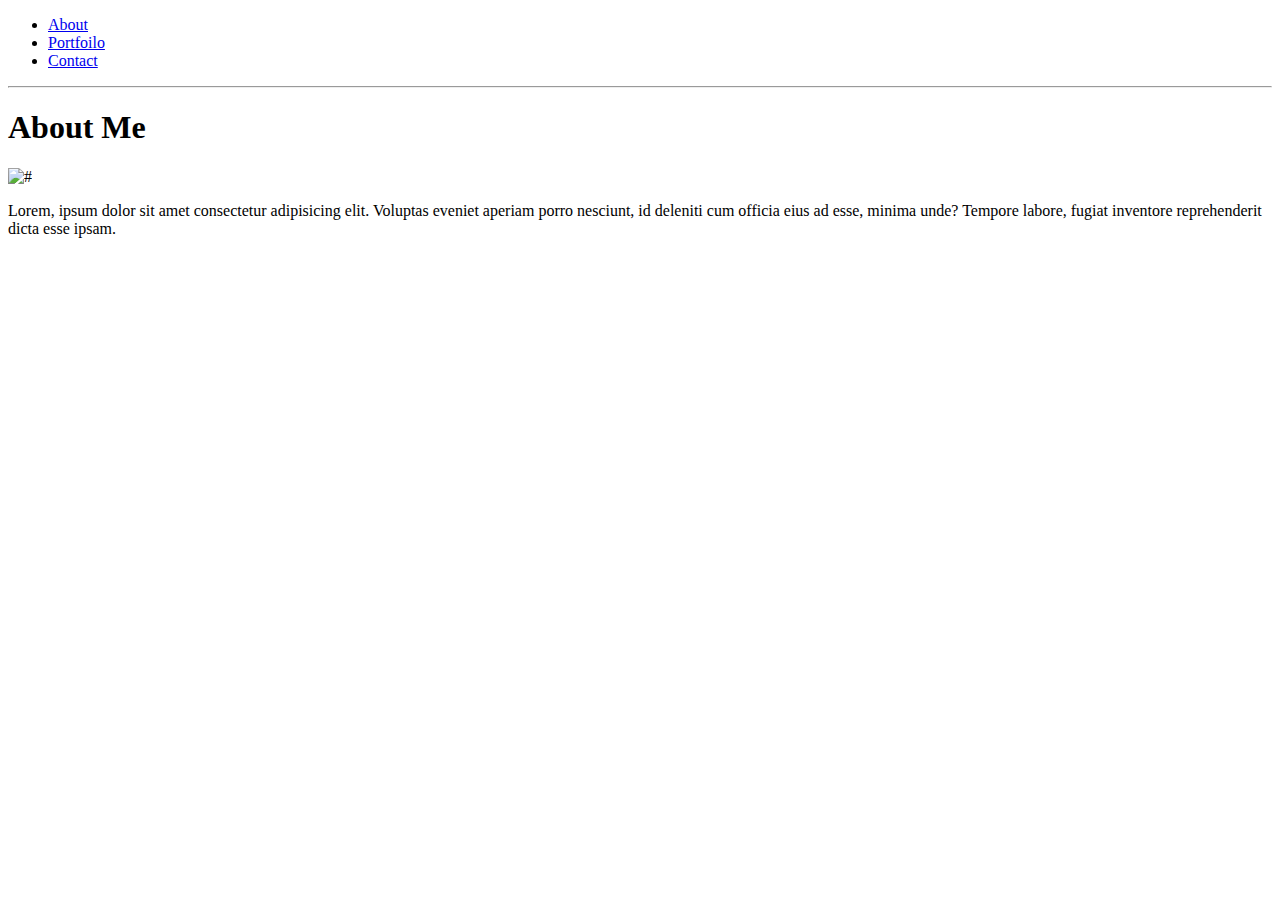
==== index.html @ 1acde358 "added an image to images folder and nav bars to my three html files" ====
<!doctype html>
<html lang="en">

<head>
  <!-- Required meta tags -->
  <meta charset="utf-8">
  <meta name="viewport" content="width=device-width, initial-scale=1, shrink-to-fit=no">

  <!-- Bootstrap CSS -->
  <link rel="stylesheet" href="https://stackpath.bootstrapcdn.com/bootstrap/4.5.0/css/bootstrap.min.css"
    integrity="sha384-9aIt2nRpC12Uk9gS9baDl411NQApFmC26EwAOH8WgZl5MYYxFfc+NcPb1dKGj7Sk" crossorigin="anonymous">
  <link rel="stylesheet" text="text/css" href="./assets/style.css">
  <script src="https://code.jquery.com/jquery-3.5.1.slim.min.js"
    integrity="sha384-DfXdz2htPH0lsSSs5nCTpuj/zy4C+OGpamoFVy38MVBnE+IbbVYUew+OrCXaRkfj"
    crossorigin="anonymous"></script>
  <script src="https://cdn.jsdelivr.net/npm/popper.js@1.16.0/dist/umd/popper.min.js"
    integrity="sha384-Q6E9RHvbIyZFJoft+2mJbHaEWldlvI9IOYy5n3zV9zzTtmI3UksdQRVvoxMfooAo"
    crossorigin="anonymous"></script>
  <script src="https://stackpath.bootstrapcdn.com/bootstrap/4.5.0/js/bootstrap.min.js"
    integrity="sha384-OgVRvuATP1z7JjHLkuOU7Xw704+h835Lr+6QL9UvYjZE3Ipu6Tp75j7Bh/kR0JKI"
    crossorigin="anonymous"></script>




  <title>Document</title>
</head>

<body class="body-bg-clr">
  <main class="main-bg">
    <!--Navbar starts here-->
    <ul class="nav nav-tabs">
      <li class="nav-item">
        <a class="nav-link active" href="index.html">About</a>
      </li>
      <li class="nav-item">
        <a class="nav-link" href="portfolio.html">Portfoilo</a>
      </li>
      <!--Navbar ends here-->
      <li class="nav-item">
        <a class="nav-link" href="contact.html">Contact</a>
      </li>
    </ul>
    <div id="biggercontainer">
      <!--Container begins here-->
      <div class="container">
        <!--Content starts here-->
        <div class="row">
          <hr>
          <div class="col-sm">
            <h1>About Me</h1>
          </div>
        </div>
        <div class="row">
          <div class="col-sm">
            <img src="#" alt="#">
            <p>
              Lorem, ipsum dolor sit amet consectetur adipisicing elit. Voluptas eveniet aperiam porro nesciunt, id
              deleniti cum officia eius ad esse, minima unde? Tempore labore, fugiat inventore reprehenderit dicta esse
              ipsam.
            </p>

          </div>
        </div>
      </div>
    </div>

  </main>

  <!-- Optional JavaScript -->
  <!-- jQuery first, then Popper.js, then Bootstrap JS -->
  <script src="https://code.jquery.com/jquery-3.5.1.slim.min.js"
    integrity="sha384-DfXdz2htPH0lsSSs5nCTpuj/zy4C+OGpamoFVy38MVBnE+IbbVYUew+OrCXaRkfj"
    crossorigin="anonymous"></script>
  <script src="https://cdn.jsdelivr.net/npm/popper.js@1.16.0/dist/umd/popper.min.js"
    integrity="sha384-Q6E9RHvbIyZFJoft+2mJbHaEWldlvI9IOYy5n3zV9zzTtmI3UksdQRVvoxMfooAo"
    crossorigin="anonymous"></script>
  <script src="https://stackpath.bootstrapcdn.com/bootstrap/4.5.0/js/bootstrap.min.js"
    integrity="sha384-OgVRvuATP1z7JjHLkuOU7Xw704+h835Lr+6QL9UvYjZE3Ipu6Tp75j7Bh/kR0JKI"
    crossorigin="anonymous"></script>
</body>

</html>
---- assets/style.css ----
img {
    width: auto;

}
.main-bg{
    background-image: aqua;
}
.container{
   }
.main-bg-clr{
    background-image: url("coolbackground.jpg");
}
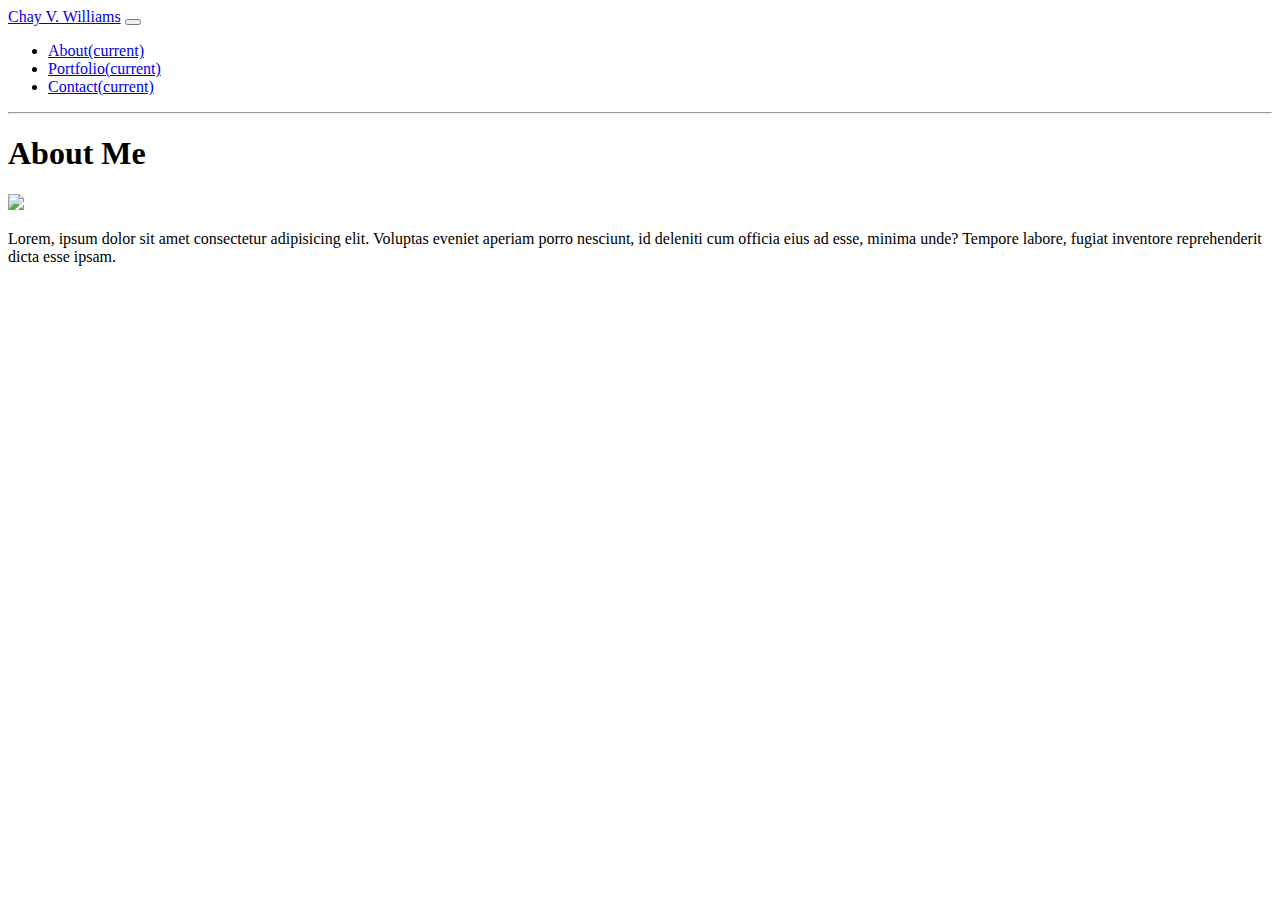
==== commit d961c177: "redid nav bar to have hamburger menu for each html and added place holder img" ====
--- a/index.html
+++ b/index.html
@@ -21,26 +21,33 @@
     crossorigin="anonymous"></script>
 
 
-
-
   <title>Document</title>
 </head>
 
 <body class="body-bg-clr">
+  <!--Navbar starts here-->
+  <nav class="navbar navbar-expand-lg navbar-dark bg-dark">
+    <a class="navbar-brand" href="#">Chay V. Williams</a>
+    <button class="navbar-toggler" data-toggle="collapse" data-target="#navbarSupportedContent"
+      aria-controls="navbarSupportedContent" aria-expanded="false" aria-label="Toggle navigation">
+      <span class="navbar-toggler-icon"></span>
+    </button>
+    <div class="collapse navbar-collapse" id="navbarSupportedContent">
+      <ul class="navbar-nav mr-auto">
+        <li class="nav-item active">
+          <a class="nav-link" href="index.html">About<span class="sr-only">(current)</span></a>
+        </li>
+        <li class="nav-item active">
+          <a class="nav-link" href="portfolio.html">Portfolio<span class="sr-only">(current)</span></a>
+        </li>
+        <li class="nav-item active">
+          <a class="nav-link" href="contact.html">Contact<span class="sr-only">(current)</span></a>
+        </li>
+      </ul>
+    </div>
+  </nav>
+  <!--Navbar ends here-->
   <main class="main-bg">
-    <!--Navbar starts here-->
-    <ul class="nav nav-tabs">
-      <li class="nav-item">
-        <a class="nav-link active" href="index.html">About</a>
-      </li>
-      <li class="nav-item">
-        <a class="nav-link" href="portfolio.html">Portfoilo</a>
-      </li>
-      <!--Navbar ends here-->
-      <li class="nav-item">
-        <a class="nav-link" href="contact.html">Contact</a>
-      </li>
-    </ul>
     <div id="biggercontainer">
       <!--Container begins here-->
       <div class="container">
@@ -53,7 +60,7 @@
         </div>
         <div class="row">
           <div class="col-sm">
-            <img src="#" alt="#">
+            <img class="img img-thumbnail" src="https://placebear.com/200/200">
             <p>
               Lorem, ipsum dolor sit amet consectetur adipisicing elit. Voluptas eveniet aperiam porro nesciunt, id
               deleniti cum officia eius ad esse, minima unde? Tempore labore, fugiat inventore reprehenderit dicta esse
--- a/assets/style.css
+++ b/assets/style.css
@@ -1,13 +1,3 @@
-img {
-    width: auto;
-
-}
-.main-bg{
-    background-image: aqua;
-}
-.container{
-   }
-.main-bg-clr{
-    background-image: url("coolbackground.jpg");
-}
-
+h1{
+    font-style:georgia;
+}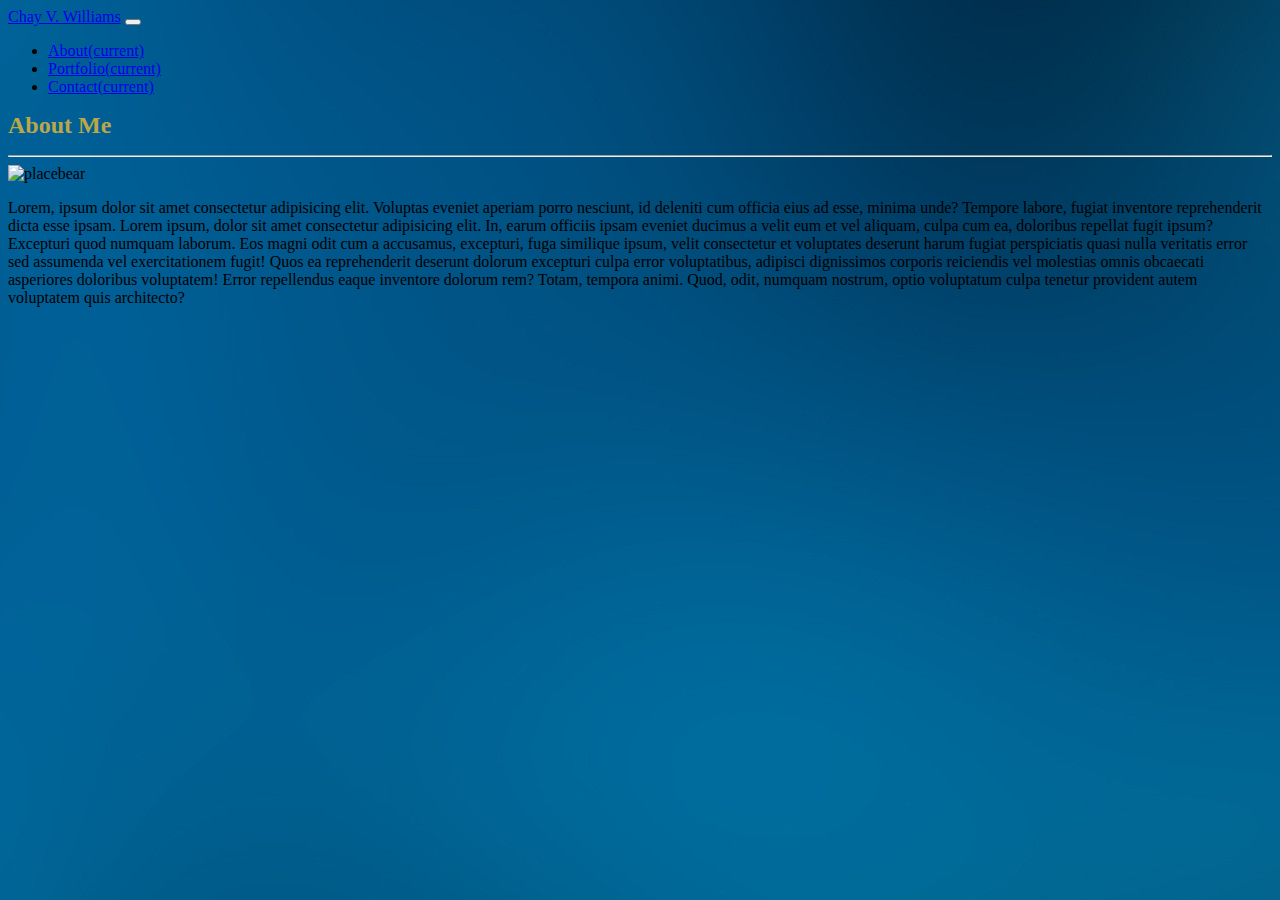
==== commit 1cd69ba4: "added background to html file" ====
--- a/index.html
+++ b/index.html
@@ -53,24 +53,33 @@
       <div class="container">
         <!--Content starts here-->
         <div class="row">
-          <hr>
           <div class="col-sm">
             <h1>About Me</h1>
+            <hr>
           </div>
         </div>
         <div class="row">
-          <div class="col-sm">
-            <img class="img img-thumbnail" src="https://placebear.com/200/200">
+          <div class="col-sm-2 col-md-6 col-lg-12">
+            <img class="img img-thumbnail" src="https://placebear.com/200/200" alt="placebear">
             <p>
               Lorem, ipsum dolor sit amet consectetur adipisicing elit. Voluptas eveniet aperiam porro nesciunt, id
               deleniti cum officia eius ad esse, minima unde? Tempore labore, fugiat inventore reprehenderit dicta esse
               ipsam.
+              Lorem ipsum, dolor sit amet consectetur adipisicing elit. In, earum officiis ipsam eveniet ducimus a velit
+              eum et vel aliquam, culpa cum ea, doloribus repellat fugit ipsum? Excepturi quod numquam laborum. Eos
+              magni odit cum a accusamus, excepturi, fuga similique ipsum, velit consectetur et voluptates deserunt
+              harum fugiat perspiciatis quasi nulla veritatis error sed assumenda vel exercitationem fugit! Quos ea
+              reprehenderit deserunt dolorum excepturi culpa error voluptatibus, adipisci dignissimos corporis
+              reiciendis vel molestias omnis obcaecati asperiores doloribus voluptatem! Error repellendus eaque
+              inventore dolorum rem? Totam, tempora animi. Quod, odit, numquam nostrum, optio voluptatum culpa tenetur
+              provident autem voluptatem quis architecto?
             </p>
 
           </div>
         </div>
       </div>
     </div>
+    <!--Content ends here-->
 
   </main>
 
--- a/assets/style.css
+++ b/assets/style.css
@@ -1,3 +1,13 @@
 h1{
-    font-style:georgia;
+    font-size: x-large;
+    color: #bba748;
+}
+
+
+body{
+    background-image: url("../assets/images/coolbackground.jpg");
+}
+#img{
+    float: left;
+    margin-right: 50px;
 }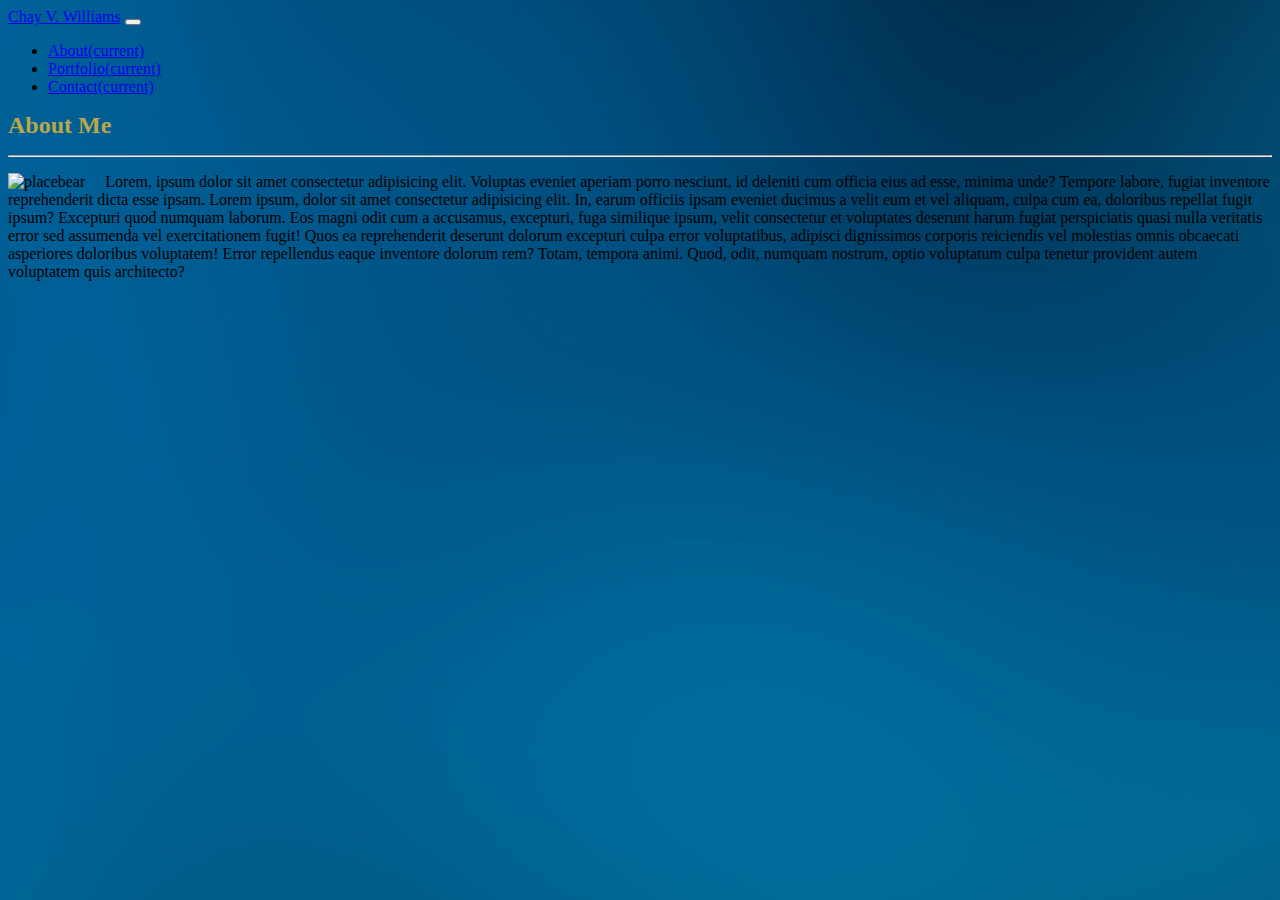
==== commit f93fd59c: "added margin and positioning in css and added placeholder images for portfoilo" ====
--- a/index.html
+++ b/index.html
@@ -60,7 +60,7 @@
         </div>
         <div class="row">
           <div class="col-sm-2 col-md-6 col-lg-12">
-            <img class="img img-thumbnail" src="https://placebear.com/200/200" alt="placebear">
+            <img class="img img-thumbnail" src="https://placebear.com/200/200" alt="placebear" class="left">
             <p>
               Lorem, ipsum dolor sit amet consectetur adipisicing elit. Voluptas eveniet aperiam porro nesciunt, id
               deleniti cum officia eius ad esse, minima unde? Tempore labore, fugiat inventore reprehenderit dicta esse
--- a/assets/style.css
+++ b/assets/style.css
@@ -7,7 +7,15 @@
 body{
     background-image: url("../assets/images/coolbackground.jpg");
 }
-#img{
+img{
     float: left;
-    margin-right: 50px;
+    margin-right: 20px;
+}
+
+#textbox{
+    position: absolute;
+    bottom: 0px;
+}
+#img-div{
+    margin: 10px;
 }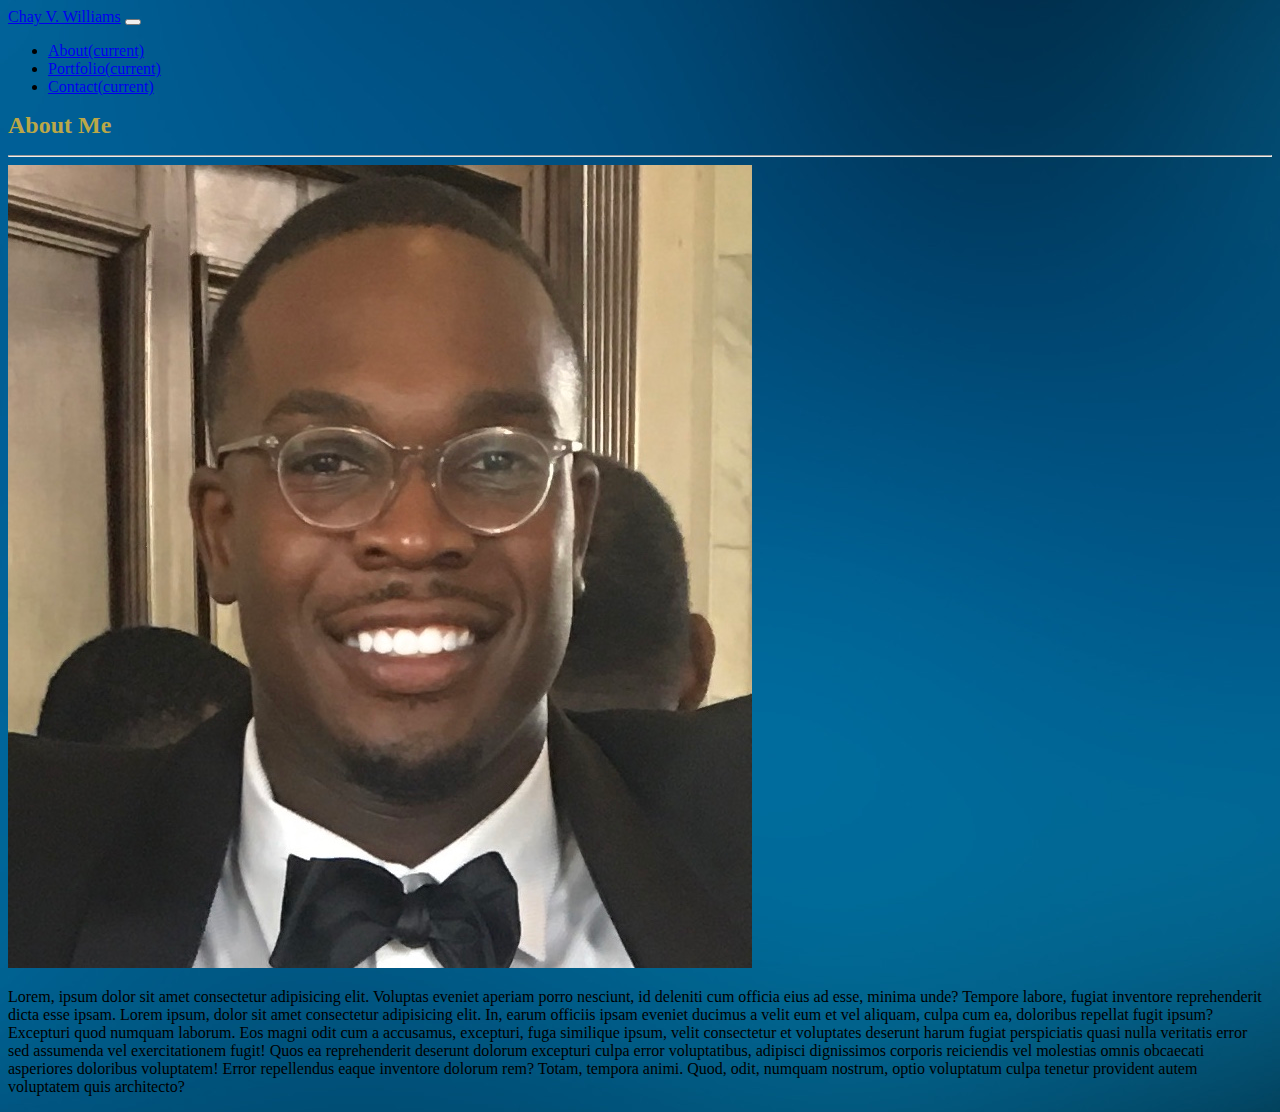
==== commit 09b80467: "moved images into image folder added profile picture and css syn to it" ====
--- a/index.html
+++ b/index.html
@@ -60,7 +60,7 @@
         </div>
         <div class="row">
           <div class="col-sm-2 col-md-6 col-lg-12">
-            <img class="img img-thumbnail" src="https://placebear.com/200/200" alt="placebear" class="left">
+            <img class="img img-thumbnail" src="assets/images/IMG_0672.jpg" alt="Chay Williams">
             <p>
               Lorem, ipsum dolor sit amet consectetur adipisicing elit. Voluptas eveniet aperiam porro nesciunt, id
               deleniti cum officia eius ad esse, minima unde? Tempore labore, fugiat inventore reprehenderit dicta esse
@@ -83,7 +83,7 @@
 
   </main>
 
-  <!-- Optional JavaScript -->
+  
   <!-- jQuery first, then Popper.js, then Bootstrap JS -->
   <script src="https://code.jquery.com/jquery-3.5.1.slim.min.js"
     integrity="sha384-DfXdz2htPH0lsSSs5nCTpuj/zy4C+OGpamoFVy38MVBnE+IbbVYUew+OrCXaRkfj"
--- a/assets/style.css
+++ b/assets/style.css
@@ -7,9 +7,12 @@
 body{
     background-image: url("../assets/images/coolbackground.jpg");
 }
-img{
+#aboutme-img{
     float: left;
     margin-right: 20px;
+
+        max-width: 100%;
+        height: auto;
 }
 
 #textbox{
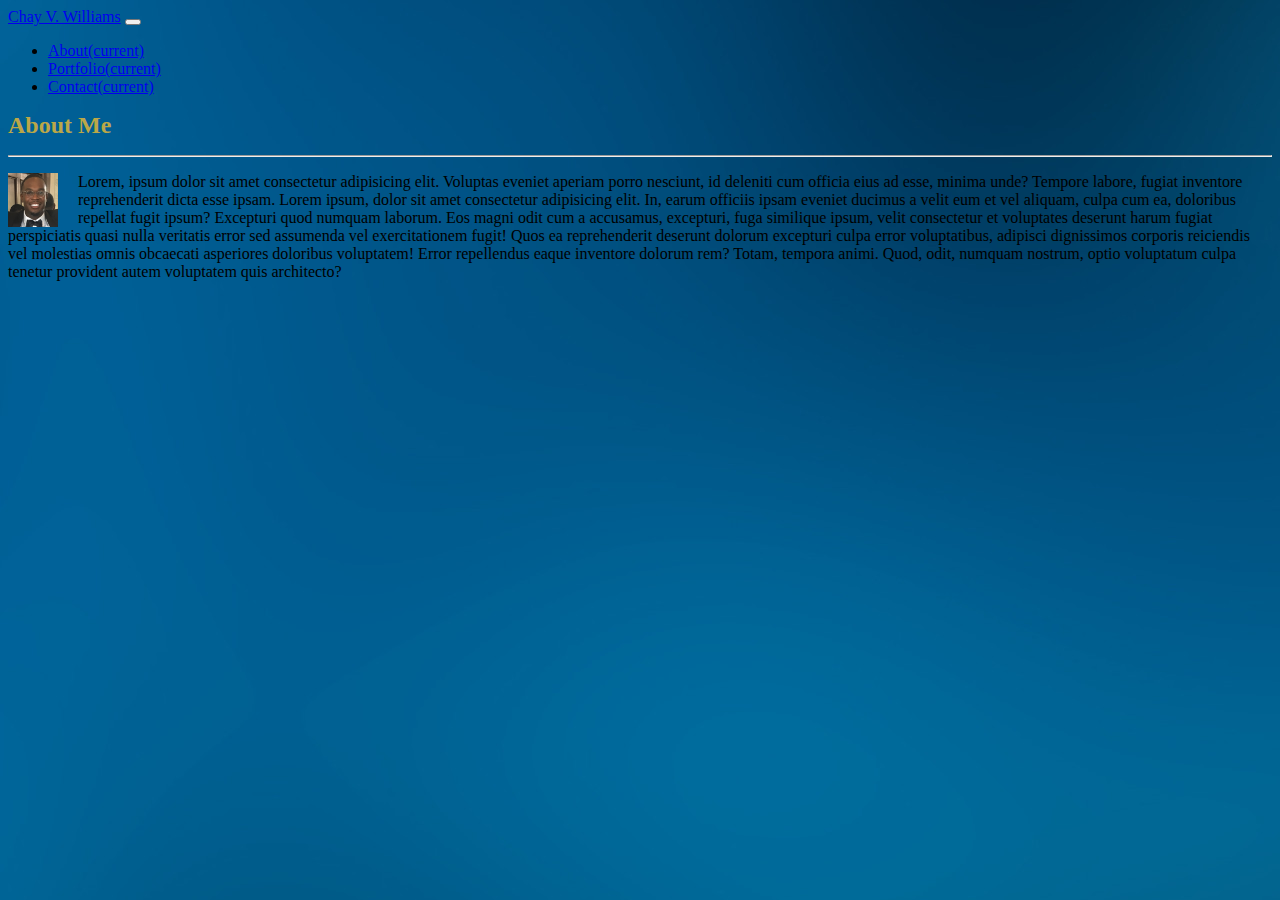
==== commit 0701245f: "updated bio and attempted some overlay in css" ====
--- a/index.html
+++ b/index.html
@@ -21,7 +21,7 @@
     crossorigin="anonymous"></script>
 
 
-  <title>Document</title>
+  <title>Chay Williams</title>
 </head>
 
 <body class="body-bg-clr">
@@ -60,7 +60,7 @@
         </div>
         <div class="row">
           <div class="col-sm-2 col-md-6 col-lg-12">
-            <img class="img img-thumbnail" src="assets/images/IMG_0672.jpg" alt="Chay Williams">
+            <img id="aboutme-img" src="assets/images/IMG_0672.jpg" alt="Chay Williams">
             <p>
               Lorem, ipsum dolor sit amet consectetur adipisicing elit. Voluptas eveniet aperiam porro nesciunt, id
               deleniti cum officia eius ad esse, minima unde? Tempore labore, fugiat inventore reprehenderit dicta esse
--- a/assets/style.css
+++ b/assets/style.css
@@ -11,7 +11,7 @@
     float: left;
     margin-right: 20px;
 
-        max-width: 100%;
+        max-width: 50px;
         height: auto;
 }
 
@@ -21,4 +21,10 @@
 }
 #img-div{
     margin: 10px;
-}+}
+.class{
+    width: 20%;
+    height: 200px;
+    margin: 20px;
+}
+
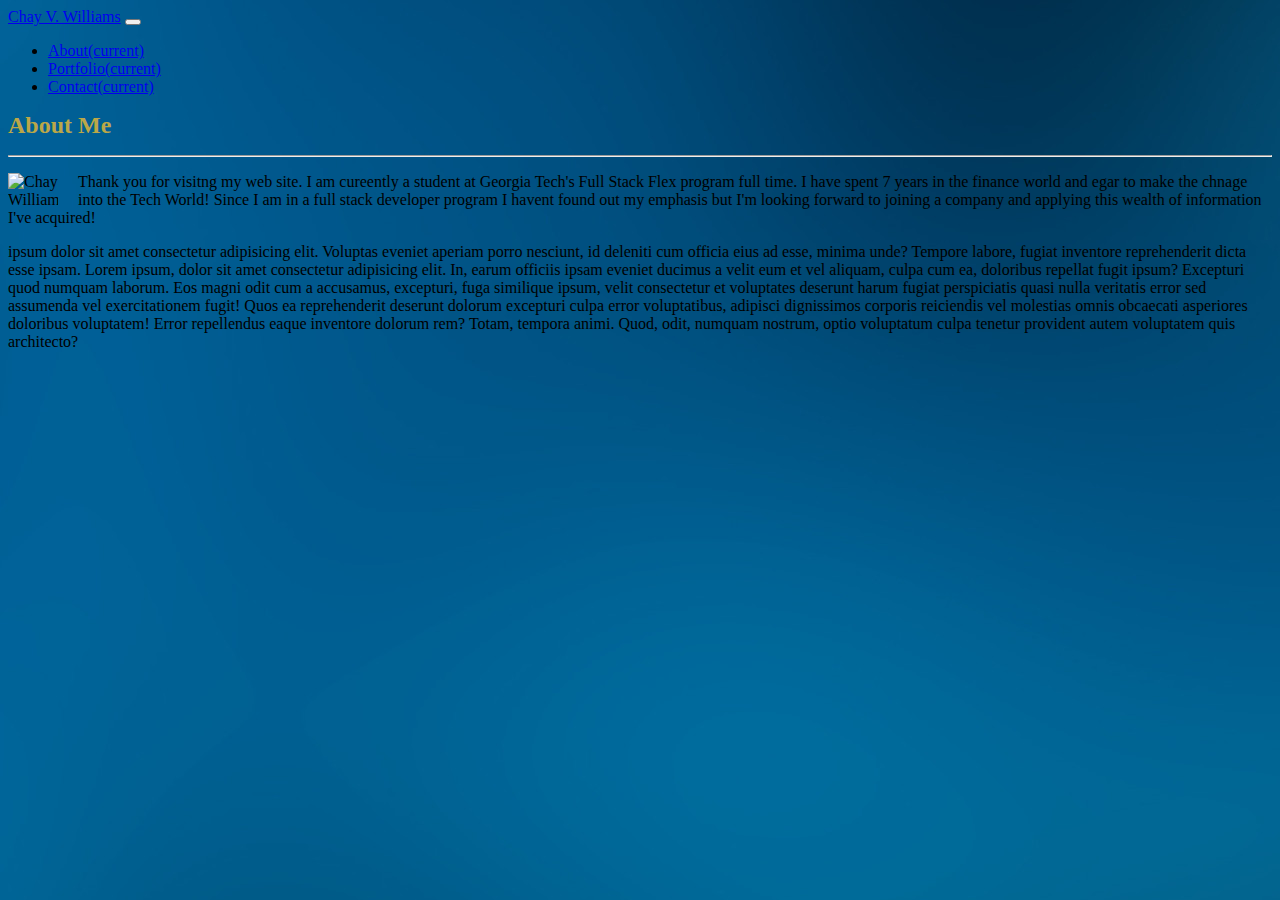
==== commit ba26b575: "finalized page" ====
--- a/index.html
+++ b/index.html
@@ -60,9 +60,14 @@
         </div>
         <div class="row">
           <div class="col-sm-2 col-md-6 col-lg-12">
-            <img id="aboutme-img" src="assets/images/IMG_0672.jpg" alt="Chay Williams">
+            <img id="aboutme-img" src="https://placebear.com/g/200/300" alt="Chay Williams">
             <p>
-              Lorem, ipsum dolor sit amet consectetur adipisicing elit. Voluptas eveniet aperiam porro nesciunt, id
+              Thank you for visitng my web site. I am cureently a student at Georgia Tech's Full Stack Flex program full time.
+              I have spent 7 years in the finance world and egar to make the chnage into the Tech World! Since I am in a full stack developer
+             program I havent found out my emphasis but I'm looking forward to joining a company and applying this wealth of information I've acquired!
+            </p>
+
+              <p>ipsum dolor sit amet consectetur adipisicing elit. Voluptas eveniet aperiam porro nesciunt, id
               deleniti cum officia eius ad esse, minima unde? Tempore labore, fugiat inventore reprehenderit dicta esse
               ipsam.
               Lorem ipsum, dolor sit amet consectetur adipisicing elit. In, earum officiis ipsam eveniet ducimus a velit
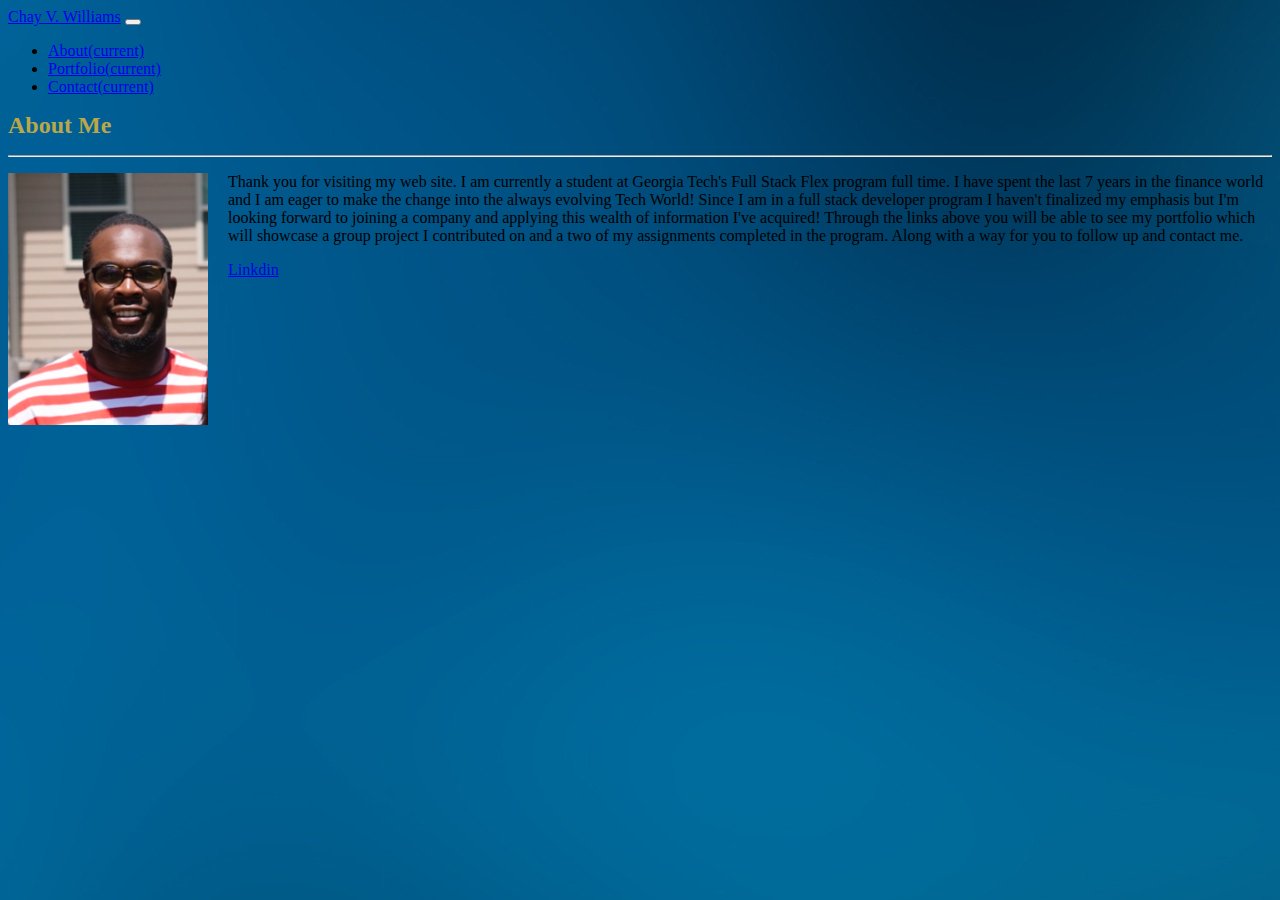
==== commit e28c43d8: "updated profile" ====
--- a/index.html
+++ b/index.html
@@ -27,7 +27,7 @@
 <body class="body-bg-clr">
   <!--Navbar starts here-->
   <nav class="navbar navbar-expand-lg navbar-dark bg-dark">
-    <a class="navbar-brand" href="#">Chay V. Williams</a>
+    <a class="navbar-brand" href="https://github.com/Chayvw" target="_blank">Chay V. Williams</a>
     <button class="navbar-toggler" data-toggle="collapse" data-target="#navbarSupportedContent"
       aria-controls="navbarSupportedContent" aria-expanded="false" aria-label="Toggle navigation">
       <span class="navbar-toggler-icon"></span>
@@ -60,26 +60,20 @@
         </div>
         <div class="row">
           <div class="col-sm-2 col-md-6 col-lg-12">
-            <img id="aboutme-img" src="https://placebear.com/g/200/300" alt="Chay Williams">
+            <img id="aboutme-img" src="assets/images/IMG_4240.jpg" alt="Chay Williams">
             <p>
-              Thank you for visitng my web site. I am cureently a student at Georgia Tech's Full Stack Flex program full time.
-              I have spent 7 years in the finance world and egar to make the chnage into the Tech World! Since I am in a full stack developer
-             program I havent found out my emphasis but I'm looking forward to joining a company and applying this wealth of information I've acquired!
+              Thank you for visiting my web site. I am currently a student at Georgia Tech's Full Stack Flex program
+              full time.
+              I have spent the last 7 years in the finance world and I am eager to make the change into the always
+              evolving Tech World!
+              Since I am in a full stack developer
+              program I haven't finalized my emphasis but I'm looking forward to joining a company and applying this
+              wealth of information I've acquired!
+              Through the links above you will be able to see my portfolio which will showcase a group project I
+              contributed on and a two of my assignments completed in the program. Along with a way for you to follow up
+              and contact me.
             </p>
-
-              <p>ipsum dolor sit amet consectetur adipisicing elit. Voluptas eveniet aperiam porro nesciunt, id
-              deleniti cum officia eius ad esse, minima unde? Tempore labore, fugiat inventore reprehenderit dicta esse
-              ipsam.
-              Lorem ipsum, dolor sit amet consectetur adipisicing elit. In, earum officiis ipsam eveniet ducimus a velit
-              eum et vel aliquam, culpa cum ea, doloribus repellat fugit ipsum? Excepturi quod numquam laborum. Eos
-              magni odit cum a accusamus, excepturi, fuga similique ipsum, velit consectetur et voluptates deserunt
-              harum fugiat perspiciatis quasi nulla veritatis error sed assumenda vel exercitationem fugit! Quos ea
-              reprehenderit deserunt dolorum excepturi culpa error voluptatibus, adipisci dignissimos corporis
-              reiciendis vel molestias omnis obcaecati asperiores doloribus voluptatem! Error repellendus eaque
-              inventore dolorum rem? Totam, tempora animi. Quod, odit, numquam nostrum, optio voluptatum culpa tenetur
-              provident autem voluptatem quis architecto?
-            </p>
-
+            <a href="https://www.linkedin.com/in/chay-williams-6a5b811a7/" target="_blank">Linkdin</a>
           </div>
         </div>
       </div>
@@ -88,7 +82,7 @@
 
   </main>
 
-  
+
   <!-- jQuery first, then Popper.js, then Bootstrap JS -->
   <script src="https://code.jquery.com/jquery-3.5.1.slim.min.js"
     integrity="sha384-DfXdz2htPH0lsSSs5nCTpuj/zy4C+OGpamoFVy38MVBnE+IbbVYUew+OrCXaRkfj"
--- a/assets/style.css
+++ b/assets/style.css
@@ -9,15 +9,17 @@
 }
 #aboutme-img{
     float: left;
-    margin-right: 20px;
+    width: 200px;
+    margin: 0 20px 10px 0;
 
-        max-width: 50px;
-        height: auto;
+       
 }
-
-#textbox{
+.img-fluid{
+    margin: 20px auto;
+}
+/* #textbox{
     position: absolute;
-    bottom: 0px;
+    bottom: 0px; */
 }
 #img-div{
     margin: 10px;
@@ -26,5 +28,4 @@
     width: 20%;
     height: 200px;
     margin: 20px;
-}
-
+}